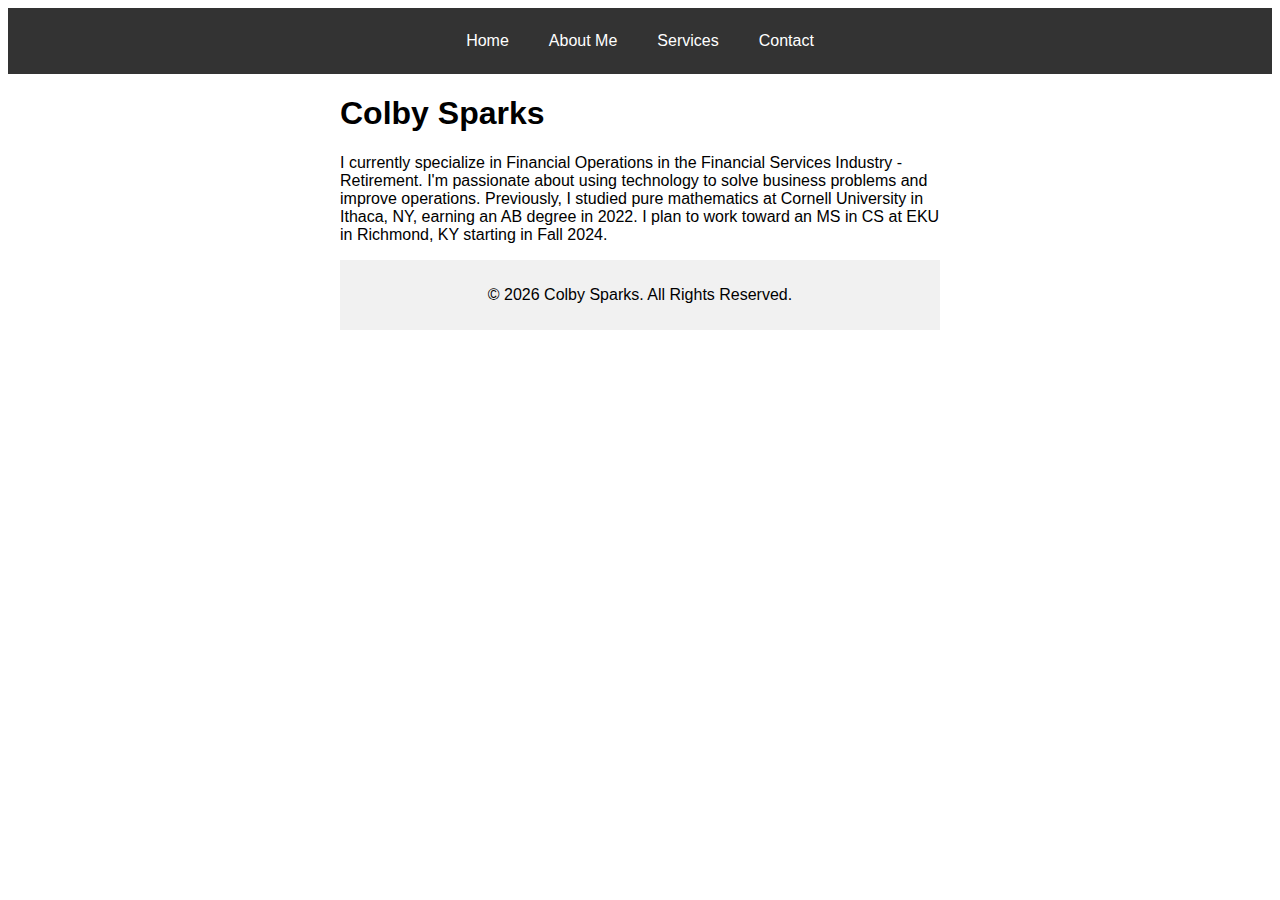
==== about.html @ 738f84d7 "Update about.html" ====
<!DOCTYPE html>
<html lang="en">

<head>
    <link rel="icon" href="/c.ico" type="image/x-icon">
    <link rel="icon" href="/c.png" type="image/png">
    <link rel="icon" href="/c.svg" type="image/svg+xml">
    <meta name="description" content="Colby Sparks - Financial Operations Specialist at American Trust Company. Expertise in billing, reporting, SQL Server, and process optimization.">
    <meta charset="UTF-8" />
    <meta name="viewport" content="width=device-width, initial-scale=1.0" />
    <title>Colby Sparks - Personal Website</title>
    <style>
        .banner {
            display: flex;
            justify-content: center;
            background-color: #333;
            padding: 10px;
        }

        .banner a {
            color: white;
            padding: 14px 20px;
            text-align: center;
            text-decoration: none;
            font-size: 16px;
        }

        .banner a:hover {
            background-color: #4B4A5F;
        }

        body {
            font-family: Arial, serif;
            /* Specify Georgia as the preferred font, with fallback to generic serif */
        }

        .container {
            text-align: center;
            /* Center-align the text */
        }

        .block-text {
            display: inline-block;
            /* Display as inline-block to make it centered */
            text-align: left;
            /* Left-align the text */
            max-width: 600px;
            /* Set a maximum width for better readability */
        }
    </style>
</head>

<body>
    <div class="banner">
        <a href="https://www.colbysparks.me/">Home</a>
        <a href="about.html">About Me</a>
        <a href="services.html">Services</a>
        <a href="contact.html">Contact</a>
    </div>
    <div class="container">
        <div class="block-text">
            <h1>Colby Sparks</h1>
            <p>
                I currently specialize in Financial Operations in the Financial Services Industry - Retirement. I'm passionate about using technology to solve business problems and improve operations. Previously, I studied pure mathematics at Cornell University in Ithaca, NY, earning an AB degree in 2022. I plan to work toward an MS in CS at EKU in Richmond, KY starting in Fall 2024.</p>

            <footer>
                <div style="text-align: center; padding: 10px; background-color: #f1f1f1;">
                    <p>&copy; <span id="year"></span> Colby Sparks. All Rights Reserved.</p>
                </div>
            </footer>
            <script>
                document.getElementById("year").textContent =
                    new Date().getFullYear();
            </script>
        </div>
    </div>
</body>

</html>
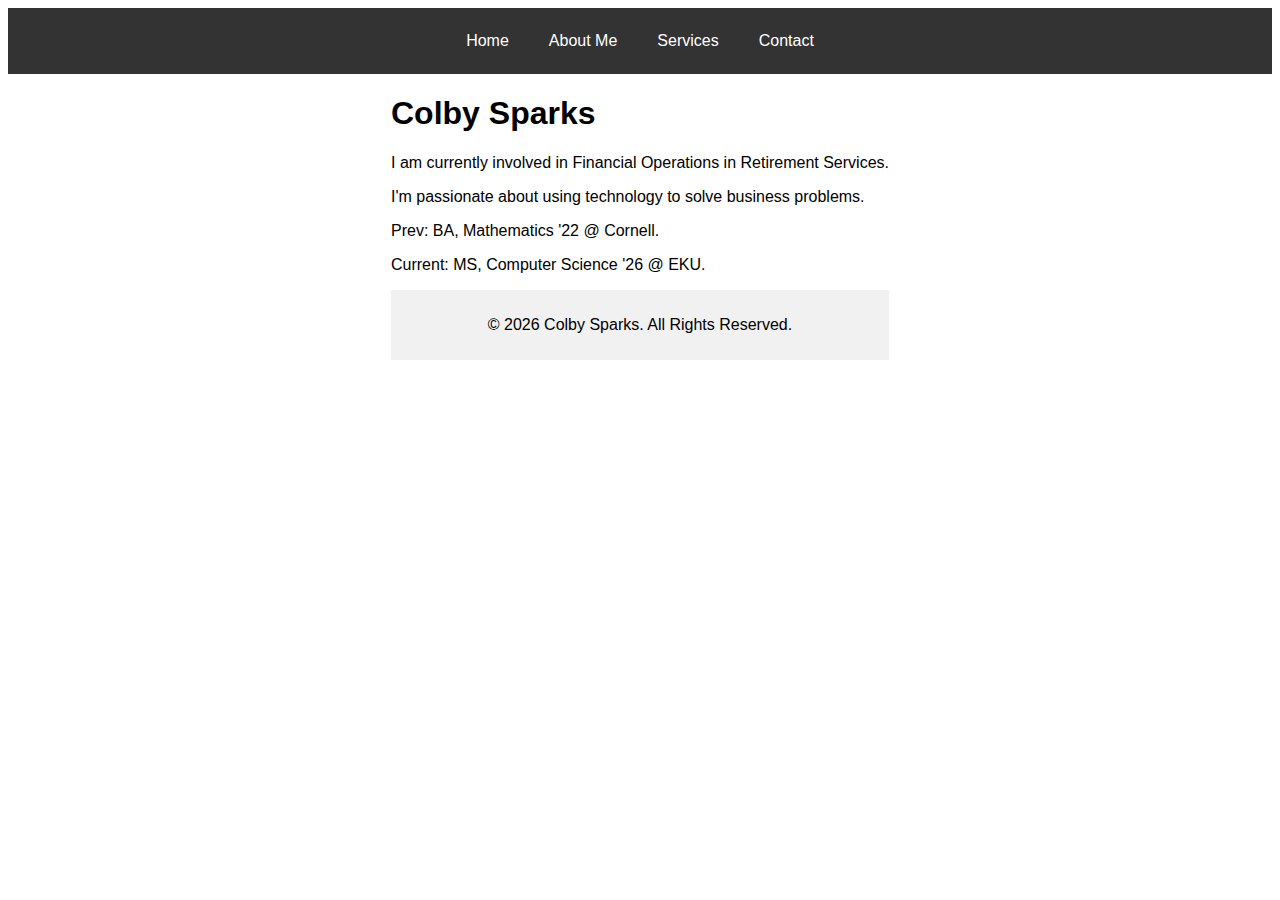
==== commit aa269267: "Update about.html" ====
--- a/about.html
+++ b/about.html
@@ -1,79 +1,86 @@
 <!DOCTYPE html>
 <html lang="en">
+    <head>
+        <link rel="icon" href="/c.ico" type="image/x-icon" />
+        <link rel="icon" href="/c.png" type="image/png" />
+        <link rel="icon" href="/c.svg" type="image/svg+xml" />
+        <meta name="description" content="Colby Sparks - Financial Operations Specialist. Expertise in billing, reporting, SQL." />
+        <meta charset="UTF-8" />
+        <meta name="viewport" content="width=device-width, initial-scale=1.0" />
+        <title>Colby Sparks - Personal Website</title>
+        <style>
+            .banner {
+                display: flex;
+                justify-content: center;
+                background-color: #333;
+                padding: 10px;
+            }
 
-<head>
-    <link rel="icon" href="/c.ico" type="image/x-icon">
-    <link rel="icon" href="/c.png" type="image/png">
-    <link rel="icon" href="/c.svg" type="image/svg+xml">
-    <meta name="description" content="Colby Sparks - Financial Operations Specialist at American Trust Company. Expertise in billing, reporting, SQL Server, and process optimization.">
-    <meta charset="UTF-8" />
-    <meta name="viewport" content="width=device-width, initial-scale=1.0" />
-    <title>Colby Sparks - Personal Website</title>
-    <style>
-        .banner {
-            display: flex;
-            justify-content: center;
-            background-color: #333;
-            padding: 10px;
-        }
+            .banner a {
+                color: white;
+                padding: 14px 20px;
+                text-align: center;
+                text-decoration: none;
+                font-size: 16px;
+            }
 
-        .banner a {
-            color: white;
-            padding: 14px 20px;
-            text-align: center;
-            text-decoration: none;
-            font-size: 16px;
-        }
+            .banner a:hover {
+                background-color: #4b4a5f;
+            }
 
-        .banner a:hover {
-            background-color: #4B4A5F;
-        }
+            body {
+                font-family: Arial, serif;
+                /* Specify Georgia as the preferred font, with fallback to generic serif */
+            }
 
-        body {
-            font-family: Arial, serif;
-            /* Specify Georgia as the preferred font, with fallback to generic serif */
-        }
+            .container {
+                text-align: center;
+                /* Center-align the text */
+            }
 
-        .container {
-            text-align: center;
-            /* Center-align the text */
-        }
+            .block-text {
+                display: inline-block;
+                /* Display as inline-block to make it centered */
+                text-align: left;
+                /* Left-align the text */
+                max-width: 600px;
+                /* Set a maximum width for better readability */
+            }
+        </style>
+    </head>
 
-        .block-text {
-            display: inline-block;
-            /* Display as inline-block to make it centered */
-            text-align: left;
-            /* Left-align the text */
-            max-width: 600px;
-            /* Set a maximum width for better readability */
-        }
-    </style>
-</head>
+    <body>
+        <div class="banner">
+            <a href="https://www.colbysparks.me/">Home</a>
+            <a href="about.html">About Me</a>
+            <a href="services.html">Services</a>
+            <a href="contact.html">Contact</a>
+        </div>
+        <div class="container">
+            <div class="block-text">
+                <h1>Colby Sparks</h1>
+                <p>
+                    I am currently involved in Financial Operations in Retirement Services.
+                </p>
 
-<body>
-    <div class="banner">
-        <a href="https://www.colbysparks.me/">Home</a>
-        <a href="about.html">About Me</a>
-        <a href="services.html">Services</a>
-        <a href="contact.html">Contact</a>
-    </div>
-    <div class="container">
-        <div class="block-text">
-            <h1>Colby Sparks</h1>
-            <p>
-                I currently specialize in Financial Operations in the Financial Services Industry - Retirement. I'm passionate about using technology to solve business problems and improve operations. Previously, I studied pure mathematics at Cornell University in Ithaca, NY, earning an AB degree in 2022. I plan to work toward an MS in CS at EKU in Richmond, KY starting in Fall 2024.</p>
-
-            <footer>
-                <div style="text-align: center; padding: 10px; background-color: #f1f1f1;">
-                    <p>&copy; <span id="year"></span> Colby Sparks. All Rights Reserved.</p>
-                </div>
-            </footer>
-            <script>
-                document.getElementById("year").textContent =
-                    new Date().getFullYear();
-            </script>
+                <p>
+                    I'm passionate about using technology to solve business problems.
+                </p>
+                <p>
+                    Prev: BA, Mathematics '22 @ Cornell.
+                </p>
+                <p>
+                    Current: MS, Computer Science '26 @ EKU.
+                </p>
+                <footer>
+                    <div style="text-align: center; padding: 10px; background-color: #f1f1f1;">
+                        <p>&copy; <span id="year"></span> Colby Sparks. All Rights Reserved.</p>
+                    </div>
+                </footer>
+                <script>
+                    document.getElementById("year").textContent = new Date().getFullYear();
+                </script>
+            </div>
         </div>
-    </div>
-</body>
-
+    </body>
 </html>
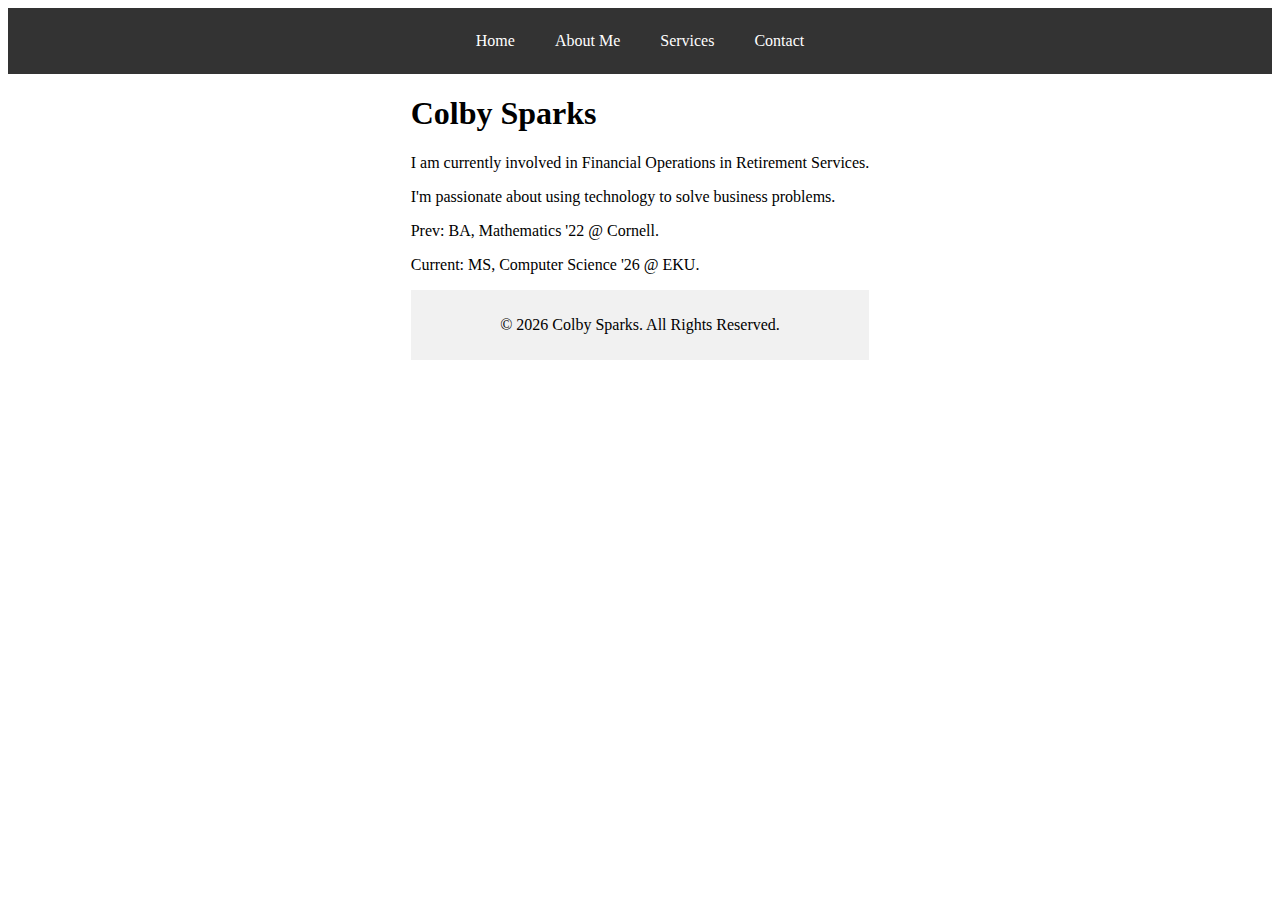
==== commit 8078802e: "Add files via upload" ====
--- a/about.html
+++ b/about.html
@@ -8,50 +8,12 @@
         <meta charset="UTF-8" />
         <meta name="viewport" content="width=device-width, initial-scale=1.0" />
         <title>Colby Sparks - Personal Website</title>
-        <style>
-            .banner {
-                display: flex;
-                justify-content: center;
-                background-color: #333;
-                padding: 10px;
-            }
-
-            .banner a {
-                color: white;
-                padding: 14px 20px;
-                text-align: center;
-                text-decoration: none;
-                font-size: 16px;
-            }
-
-            .banner a:hover {
-                background-color: #4b4a5f;
-            }
-
-            body {
-                font-family: Arial, serif;
-                /* Specify Georgia as the preferred font, with fallback to generic serif */
-            }
-
-            .container {
-                text-align: center;
-                /* Center-align the text */
-            }
-
-            .block-text {
-                display: inline-block;
-                /* Display as inline-block to make it centered */
-                text-align: left;
-                /* Left-align the text */
-                max-width: 600px;
-                /* Set a maximum width for better readability */
-            }
-        </style>
+        <link rel="stylesheet" href="styles.css" />
     </head>
 
     <body>
         <div class="banner">
-            <a href="https://www.colbysparks.me/">Home</a>
+            <a href="https://www.colbysparks.me">Home</a>
             <a href="about.html">About Me</a>
             <a href="services.html">Services</a>
             <a href="contact.html">Contact</a>
@@ -62,7 +24,6 @@
                 <p>
                     I am currently involved in Financial Operations in Retirement Services.
                 </p>
-
                 <p>
                     I'm passionate about using technology to solve business problems.
                 </p>
--- a/styles.css
+++ b/styles.css
@@ -0,0 +1,37 @@
+.banner {
+    display: flex;
+    justify-content: center;
+    background-color: #333;
+    padding: 10px;
+}
+
+.banner a {
+    color: white;
+    padding: 14px 20px;
+    text-align: center;
+    text-decoration: none;
+    font-size: 16px;
+}
+
+.banner a:hover {
+    background-color: #4b4a5f;
+}
+
+body {
+    font-family: Calibri, serif;
+    /* Specify Georgia as the preferred font, with fallback to generic serif */
+}
+
+.container {
+    text-align: center;
+    /* Center-align the text */
+}
+
+.block-text {
+    display: inline-block;
+    /* Display as inline-block to make it centered */
+    text-align: left;
+    /* Left-align the text */
+    max-width: 600px;
+    /* Set a maximum width for better readability */
+}
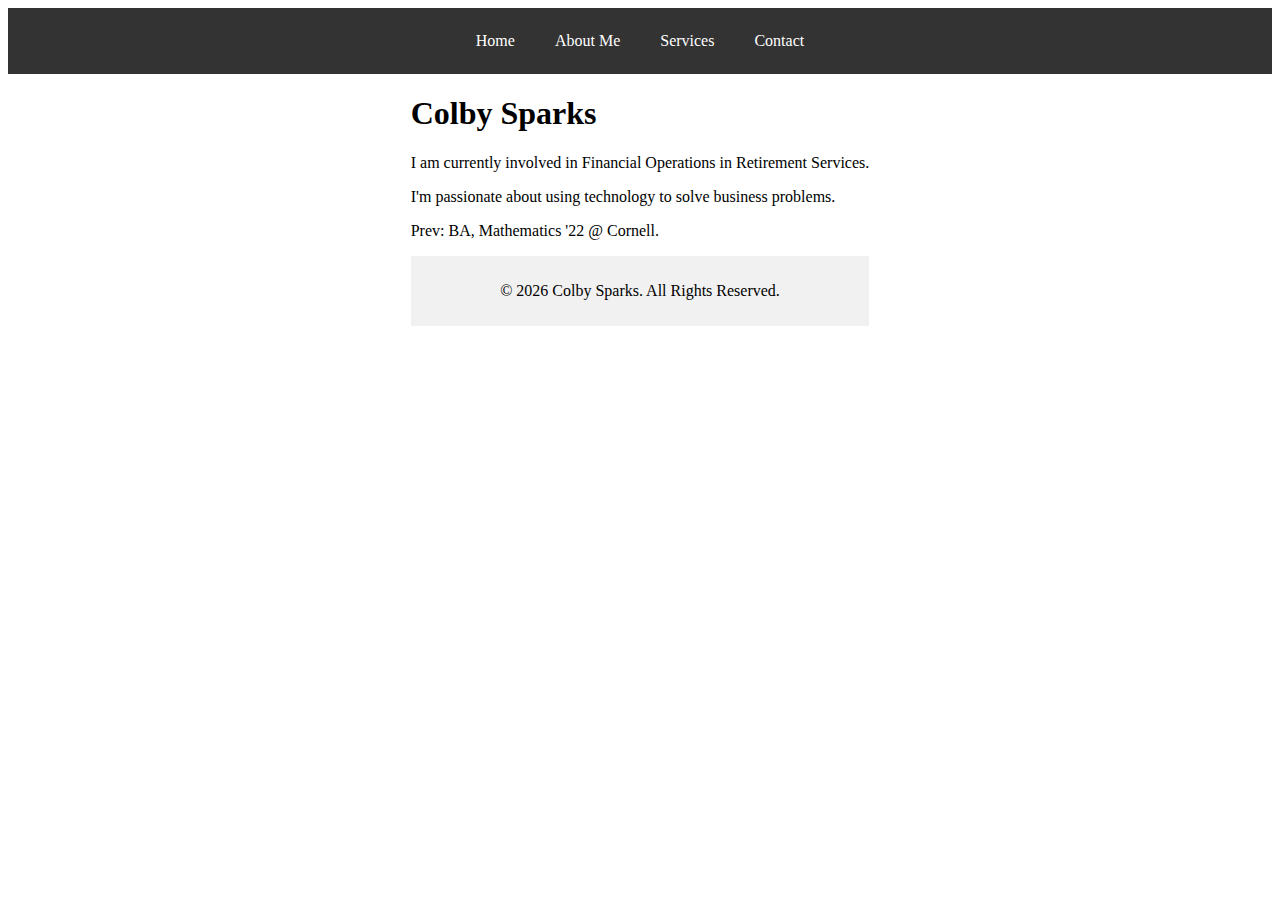
==== commit c6c2461f: "Update about.html" ====
--- a/about.html
+++ b/about.html
@@ -30,9 +30,6 @@
                 <p>
                     Prev: BA, Mathematics '22 @ Cornell.
                 </p>
-                <p>
-                    Current: MS, Computer Science '26 @ EKU.
-                </p>
                 <footer>
                     <div style="text-align: center; padding: 10px; background-color: #f1f1f1;">
                         <p>&copy; <span id="year"></span> Colby Sparks. All Rights Reserved.</p>
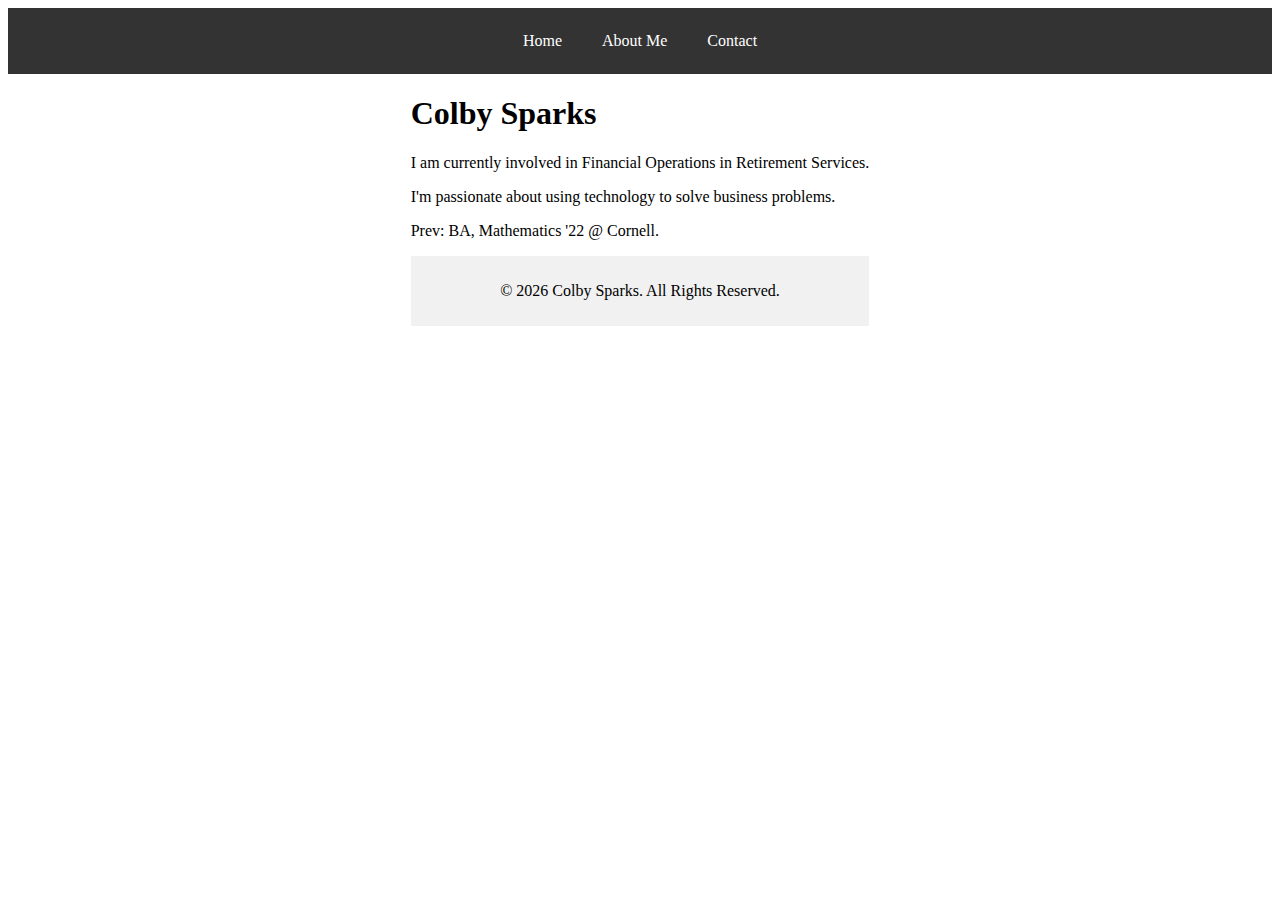
==== commit 35f9816c: "Update about.html" ====
--- a/about.html
+++ b/about.html
@@ -15,7 +15,6 @@
         <div class="banner">
             <a href="https://www.colbysparks.me">Home</a>
             <a href="about.html">About Me</a>
-            <a href="services.html">Services</a>
             <a href="contact.html">Contact</a>
         </div>
         <div class="container">
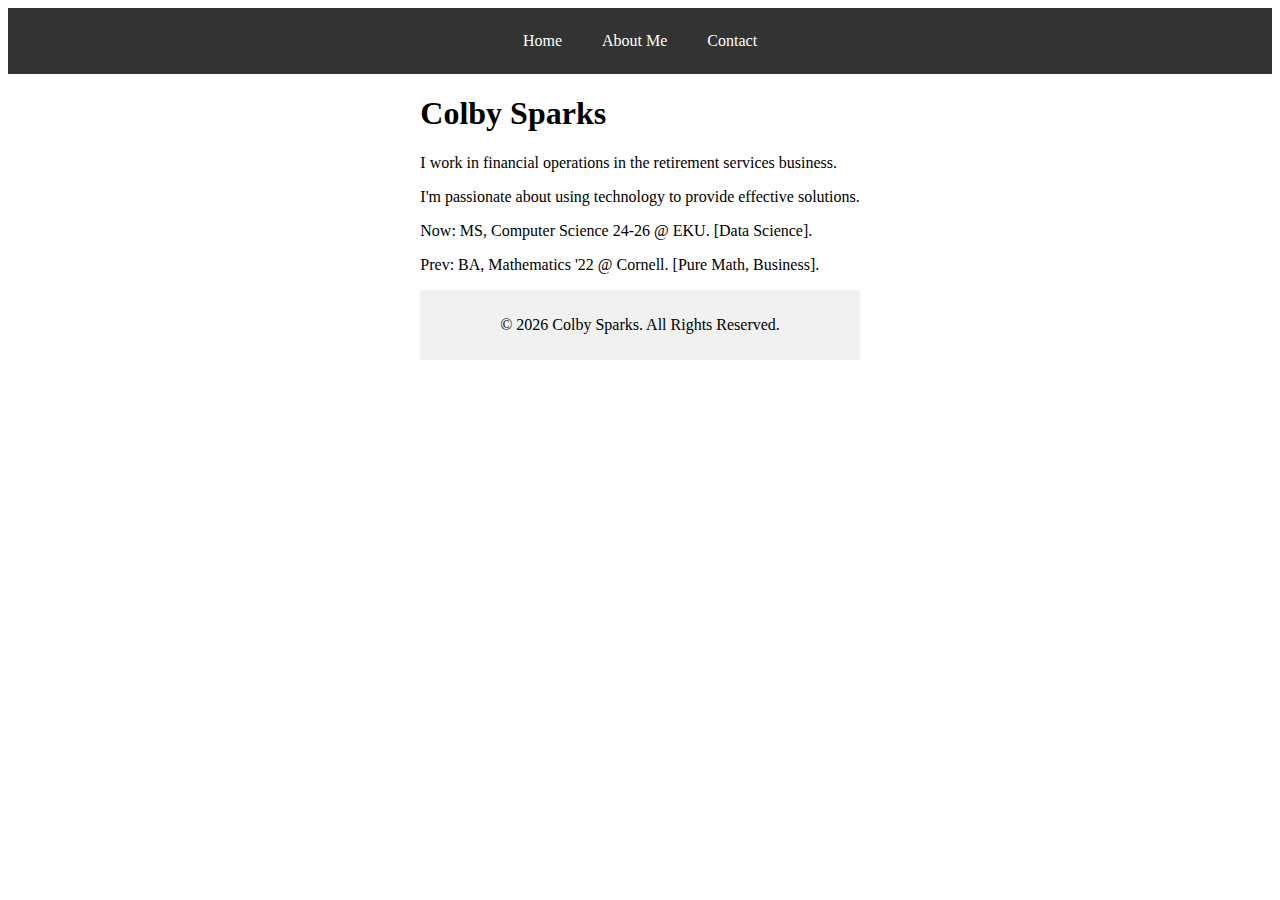
==== commit 4595d059: "Update about.html" ====
--- a/about.html
+++ b/about.html
@@ -1,43 +1,45 @@
 <!DOCTYPE html>
 <html lang="en">
-    <head>
-        <link rel="icon" href="/c.ico" type="image/x-icon" />
-        <link rel="icon" href="/c.png" type="image/png" />
-        <link rel="icon" href="/c.svg" type="image/svg+xml" />
-        <meta name="description" content="Colby Sparks - Financial Operations Specialist. Expertise in billing, reporting, SQL." />
-        <meta charset="UTF-8" />
-        <meta name="viewport" content="width=device-width, initial-scale=1.0" />
-        <title>Colby Sparks - Personal Website</title>
-        <link rel="stylesheet" href="styles.css" />
-    </head>
-
-    <body>
-        <div class="banner">
-            <a href="https://www.colbysparks.me">Home</a>
-            <a href="about.html">About Me</a>
-            <a href="contact.html">Contact</a>
-        </div>
-        <div class="container">
-            <div class="block-text">
-                <h1>Colby Sparks</h1>
-                <p>
-                    I am currently involved in Financial Operations in Retirement Services.
-                </p>
-                <p>
-                    I'm passionate about using technology to solve business problems.
-                </p>
-                <p>
-                    Prev: BA, Mathematics '22 @ Cornell.
-                </p>
-                <footer>
-                    <div style="text-align: center; padding: 10px; background-color: #f1f1f1;">
-                        <p>&copy; <span id="year"></span> Colby Sparks. All Rights Reserved.</p>
-                    </div>
-                </footer>
-                <script>
-                    document.getElementById("year").textContent = new Date().getFullYear();
-                </script>
-            </div>
-        </div>
-    </body>
+   <head>
+      <link rel="icon" href="/c.ico" type="image/x-icon" />
+      <link rel="icon" href="/c.png" type="image/png" />
+      <link rel="icon" href="/c.svg" type="image/svg+xml" />
+      <meta name="description" content="Colby Sparks - Financial Operations Specialist. Expertise in billing, reporting, SQL." />
+      <meta charset="UTF-8" />
+      <meta name="viewport" content="width=device-width, initial-scale=1.0" />
+      <title>Colby Sparks - Personal Website</title>
+      <link rel="stylesheet" href="styles.css" />
+   </head>
+   <body>
+      <div class="banner">
+         <a href="https://www.colbysparks.me">Home</a>
+         <a href="about.html">About Me</a>
+         <a href="contact.html">Contact</a>
+      </div>
+      <div class="container">
+         <div class="block-text">
+            <h1>Colby Sparks</h1>
+            <p>
+               I work in financial operations in the retirement services business.
+            </p>
+            <p>
+               I'm passionate about using technology to provide effective solutions.
+            </p>
+            <p>
+               Now: MS, Computer Science 24-26 @ EKU. [Data Science].
+            </p>
+            <p>
+               Prev: BA, Mathematics '22 @ Cornell. [Pure Math, Business].
+            </p>
+            <footer>
+               <div style="text-align: center; padding: 10px; background-color: #f1f1f1;">
+                  <p>&copy; <span id="year"></span> Colby Sparks. All Rights Reserved.</p>
+               </div>
+            </footer>
+            <script>
+               document.getElementById("year").textContent = new Date().getFullYear();
+            </script>
+         </div>
+      </div>
+   </body>
 </html>
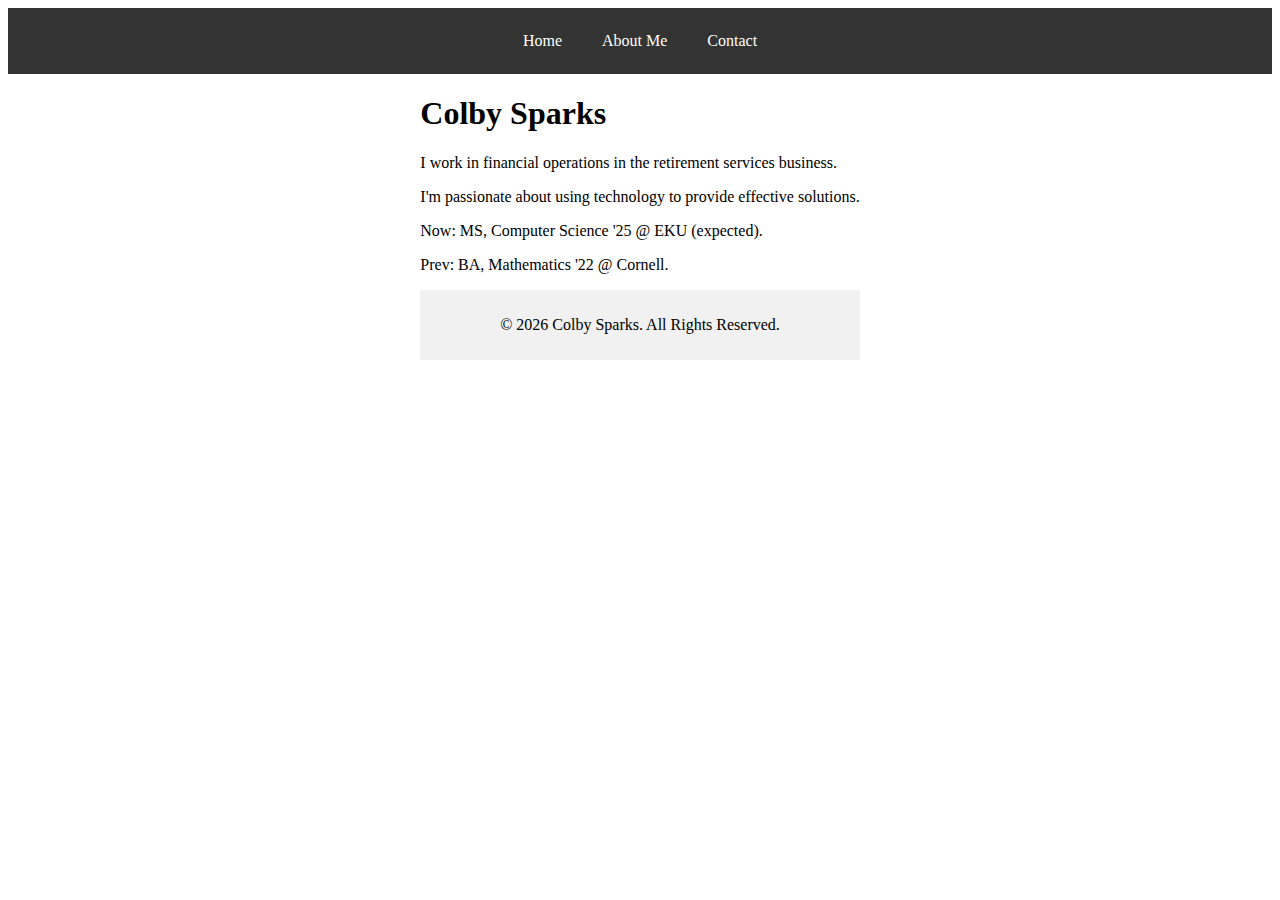
==== commit fae15f47: "Update about.html" ====
--- a/about.html
+++ b/about.html
@@ -26,10 +26,10 @@
                I'm passionate about using technology to provide effective solutions.
             </p>
             <p>
-               Now: MS, Computer Science 24-26 @ EKU. [Data Science].
+               Now: MS, Computer Science '25 @ EKU (expected).
             </p>
             <p>
-               Prev: BA, Mathematics '22 @ Cornell. [Pure Math, Business].
+               Prev: BA, Mathematics '22 @ Cornell.
             </p>
             <footer>
                <div style="text-align: center; padding: 10px; background-color: #f1f1f1;">
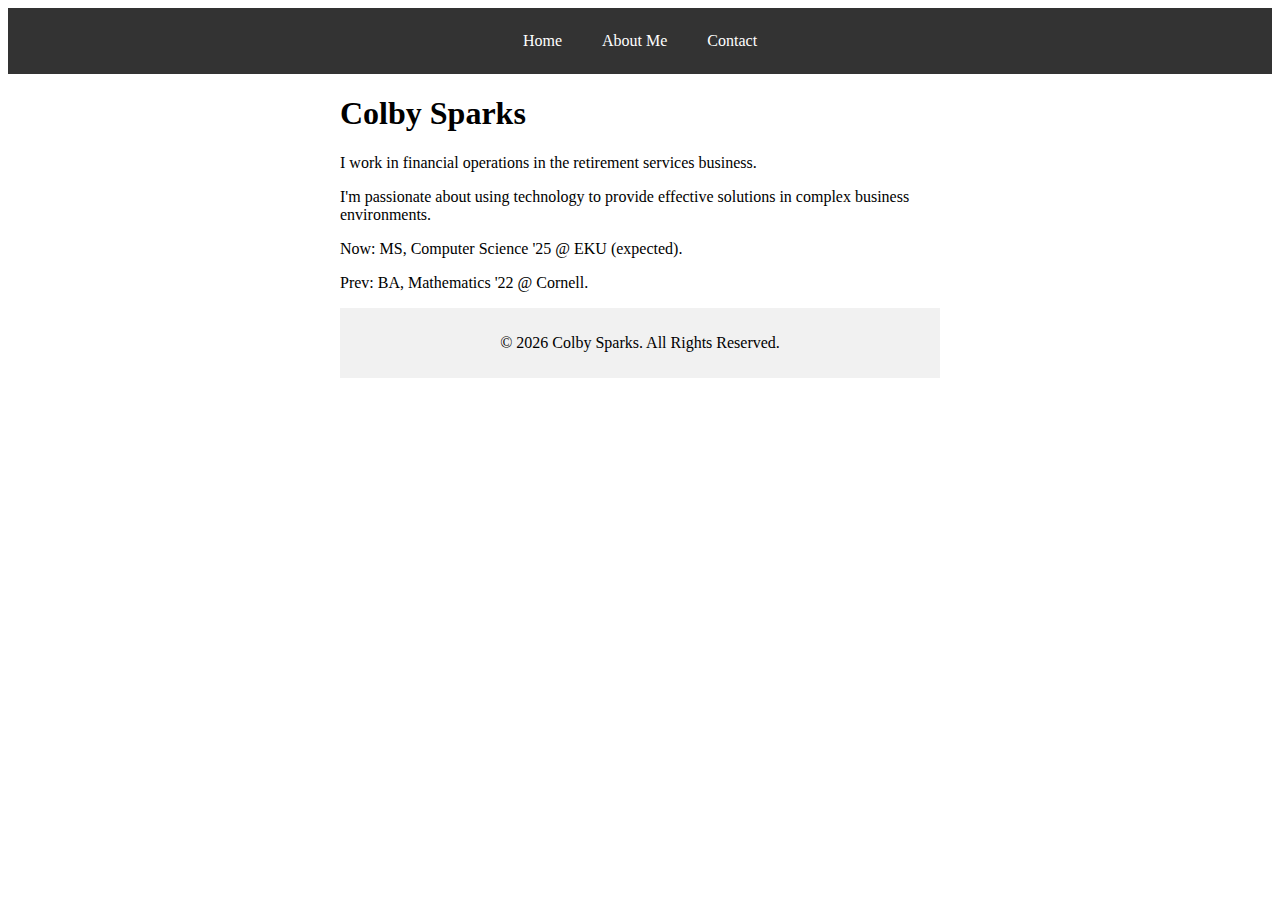
==== commit 3edf34fc: "Update about.html" ====
--- a/about.html
+++ b/about.html
@@ -23,7 +23,7 @@
                I work in financial operations in the retirement services business.
             </p>
             <p>
-               I'm passionate about using technology to provide effective solutions.
+               I'm passionate about using technology to provide effective solutions in complex business environments.
             </p>
             <p>
                Now: MS, Computer Science '25 @ EKU (expected).
